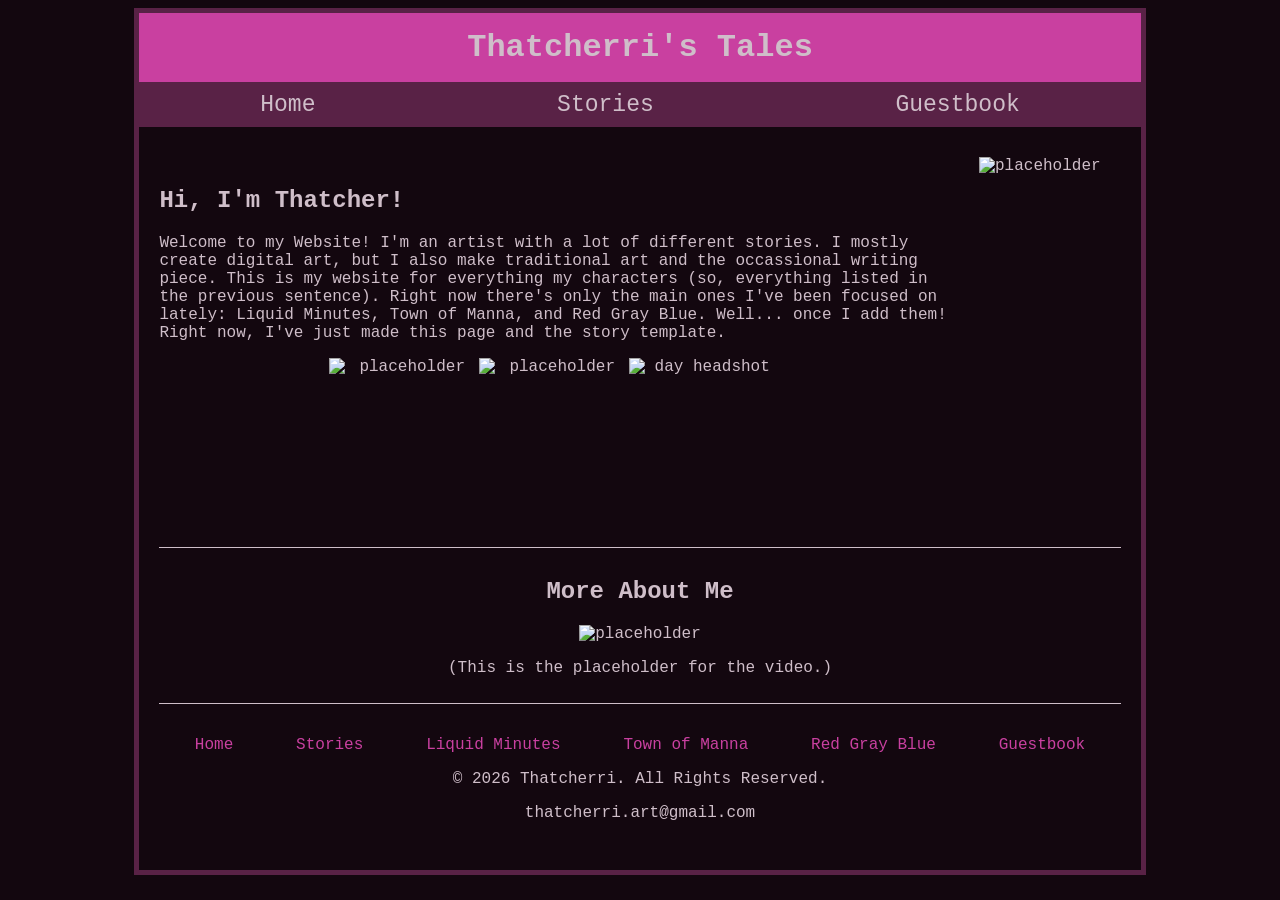
==== index.html @ 47929737 "Add files via upload" ====
<!DOCTYPE html>
<html lang="en" data-theme="dark">
    <head>
        <title>Thatcherri's Tales - Story Name</title>
        <meta charset="utf-8">
        <meta name="viewport" content="width=device-width, initial-scale=1.0">
        <link rel="stylesheet" href="styles.css">
    </head>
    <body><div id="wrapper">
        <header><h1><a href="index.html">Thatcherri's Tales</a></h1></header>

        <nav>
            <ul>
                <li><a href="index.html">Home</a></li>
                <li><a href="index.html">Stories</a></li>
                <li><a href="index.html">Guestbook</a></li>
            </ul>
        </nav>

        <main>
            <div class="container">
                <div class="content">
                    <h2> Hi, I'm Thatcher! </h2>
                    <p> Welcome to my Website! I'm an artist with a lot of different stories. I mostly create digital art, but I also make traditional art and the occassional writing piece. This is my website for everything my characters (so, everything listed in the previous sentence). Right now there's only the main ones I've been focused on lately: Liquid Minutes, Town of Manna, and Red Gray Blue. Well... once I add them! Right now, I've just made this page and the story template. </p>
                    <div class="gallery">
                        <img src="assets/day1.png" alt="placeholder">
                        <img src="assets/day2.png" alt="placeholder">
                        <img src="assets/day3.png" alt="day headshot">
                    </div>
                </div>

                <img class="long" src="assets/day-full.png" alt="placeholder">
            </div>

            <div class="container">
                <div id="vidplace" class="content">
                    <h2> More About Me </h2>
                    <img src="https://placehold.co/400x300" alt="placeholder">
                    <p> (This is the placeholder for the video.) </p>
                </div>
            </div>
        </main>

        <footer>
            <ul>
                <li><a href="index.html">Home</a></li>
                <li><a href="index.html">Stories</a></li>
                <li><a href="template.html">Liquid Minutes</a></li>
                <li><a href="template.html">Town of Manna</a></li>
                <li><a href="template.html">Red Gray Blue</a></li>
                <li><a href="index.html">Guestbook</a></li>
            </ul>
            <p>&copy; 2026 Thatcherri. All Rights Reserved.</p>
            <p>thatcherri.art@gmail.com</p>
        </footer>
    </div></body>
</html>
---- styles.css ----
/*I decided to use realtimecolors.com's Themes feature, in case I want to implement themes later.
  I'm not sure if this is in the scope for the class, so I've commented out light mode for the time being.
:root[data-theme="light"] {
  --text: #41303b;
  --background: #f8ecf4;
  --primary: #bf3696;
  --secondary: #dda6ca;
  --accent: #e01aa4;
}*/

:root[data-theme="dark"] {
  --text: #cfbec9;
  --background: #13070f;
  --primary: #c940a0;
  --secondary: #592246;
  --accent: #e51faa;
}

* {
    box-sizing: border-box;
}

/* Body */
body {
    background-color: var(--background);
    color: var(--text);
    /*I'm not sure whether there's any regulations on fonts, but I'm a big fan of Courier.*/
    font-family:'Courier New', Courier, monospace;
}

#wrapper {
    background-color: var(--secondary);
    background-repeat: no-repeat;
}

/* Headings */
h1 {
    margin-top: 0;
    margin-bottom: 0;
    /*I've included this here in case I decide to change the main font later.*/
    font-family:'Courier New', Courier, monospace;
    padding-top: 0.5em;
    padding-bottom: 0.5em;
}

/* Anchor */
a {
    text-decoration: none;
}

a:link {
    color: var(--text);
}

a:visited {
    color: var(--text);
}

a:hover {
    color: var(--primary);
}

/* Header */
header {
    background-color: var(--primary);
    text-align: center;
}

header a:hover {
    color: var(--secondary);
}

/* Nav */
nav {
    padding: 0;
    font-size: 120%;
    text-align: center;
}

nav ul {
    list-style-type: none;
    margin: 0;
    padding-left: 0;
    font-size: 1.2em;
}

nav li {
    border-bottom: 1px solid var(--text);
}

/* Main */
main {
    padding: 0px 20px;
    display: block;
    background-color: var(--background);
    overflow: auto;
}

.container {
    border-bottom: 1px solid var(--text);
}

/* Footer */
footer {
    padding: 2em;
    background-color: var(--background);
    text-align: center;
}

footer ul {
    list-style-type: none;
    margin: 0;
    padding-left: 0;
}

footer a:link {
    color: var(--primary);
}

footer a:visited {
    color: var(--primary);
}

footer a:hover {
    color: var(--text);
}

.container, .gallery, #vidplace{
    text-align: center;
}

.content {
    text-align: left;
}

.gallery img{
    width: 150px;
    height: 150px;
    object-fit: cover;
}

.container img{
    max-width: 100%;
}

/* Tablet */
@media (min-width: 600px){
    nav ul {
        display: flex;
        justify-content: space-around;
    }

    nav li {
        border-bottom: none;
    }

    footer ul {
        display: flex;
        flex-wrap: wrap;
        justify-content: space-around;
        gap: 1em;
    }

    .long {
        padding: 20px;
        height: 400px;
        object-fit: cover;
    }

    /* Gallery */
    @supports (display:flex){
        .gallery {
            display: flex;
            justify-content: center;
        }
    }
}

/* Computer */
@media (min-width: 1024px){
    #wrapper {
        margin: auto;
        width: 80%;
        border: 5px solid var(--secondary);
        /*This isn't visible on my current color scheme*/
        box-shadow: 5px 5px #13070f;
    }

    nav {
        padding-top: 0.5em;
        padding-bottom: 0.5em;
    }

    @supports (display:flex){
        /*main layout*/
        .container {
            display: flex;
            align-items: center;
            gap: 10px;
            padding: 10px 0px;
        }

        .content {
            flex: 1;
        }
    }
}
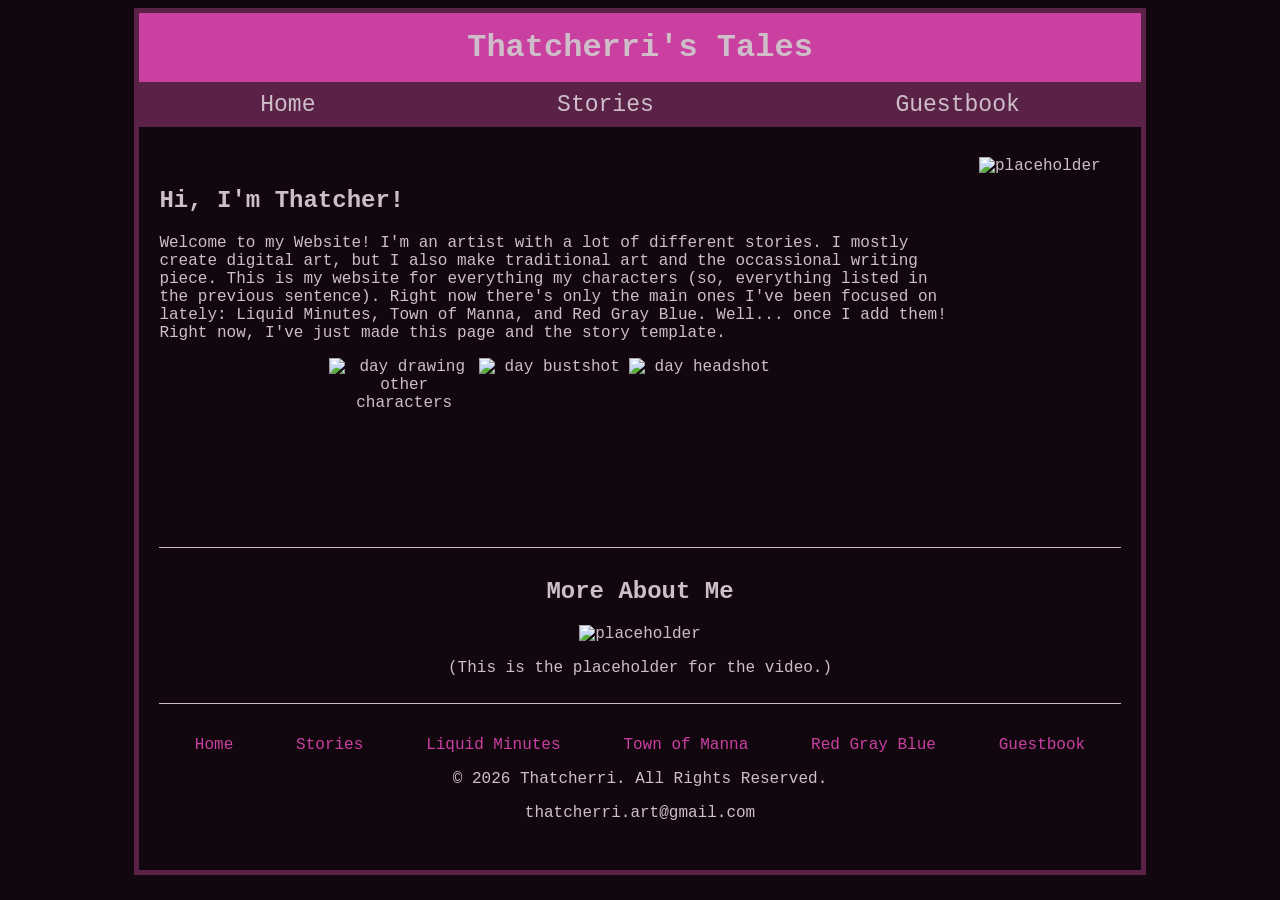
==== commit e2e85a87: "Add files via upload" ====
--- a/index.html
+++ b/index.html
@@ -23,8 +23,8 @@
                     <h2> Hi, I'm Thatcher! </h2>
                     <p> Welcome to my Website! I'm an artist with a lot of different stories. I mostly create digital art, but I also make traditional art and the occassional writing piece. This is my website for everything my characters (so, everything listed in the previous sentence). Right now there's only the main ones I've been focused on lately: Liquid Minutes, Town of Manna, and Red Gray Blue. Well... once I add them! Right now, I've just made this page and the story template. </p>
                     <div class="gallery">
-                        <img src="assets/day1.png" alt="placeholder">
-                        <img src="assets/day2.png" alt="placeholder">
+                        <img src="assets/day1.png" alt="day drawing other characters">
+                        <img src="assets/day2.png" alt="day bustshot">
                         <img src="assets/day3.png" alt="day headshot">
                     </div>
                 </div>
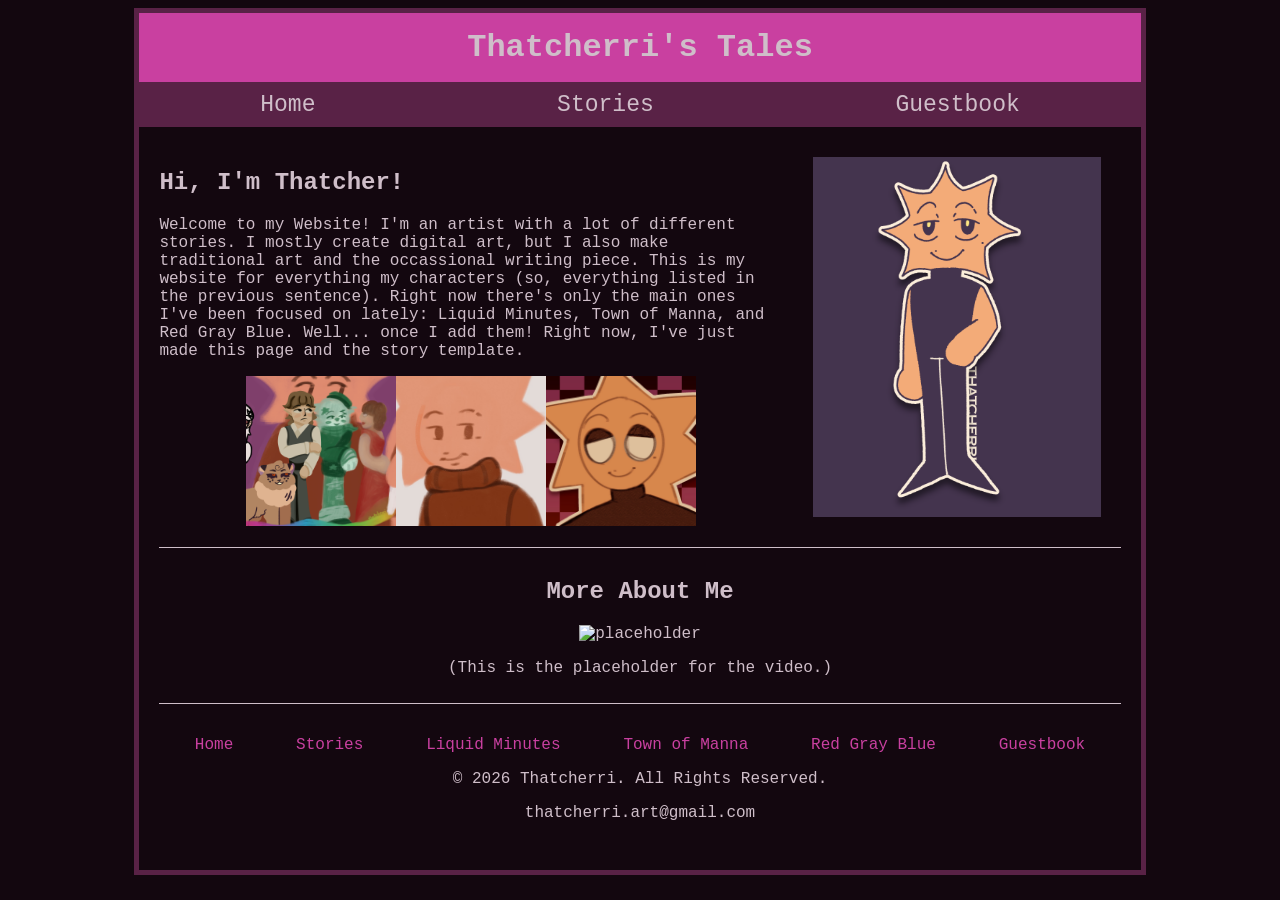
==== commit 0e02b8de: "Add files via upload" ====
--- a/index.html
+++ b/index.html
@@ -1,7 +1,7 @@
 <!DOCTYPE html>
 <html lang="en" data-theme="dark">
     <head>
-        <title>Thatcherri's Tales - Story Name</title>
+        <title>Thatcherri's Tales - Home</title>
         <meta charset="utf-8">
         <meta name="viewport" content="width=device-width, initial-scale=1.0">
         <link rel="stylesheet" href="styles.css">
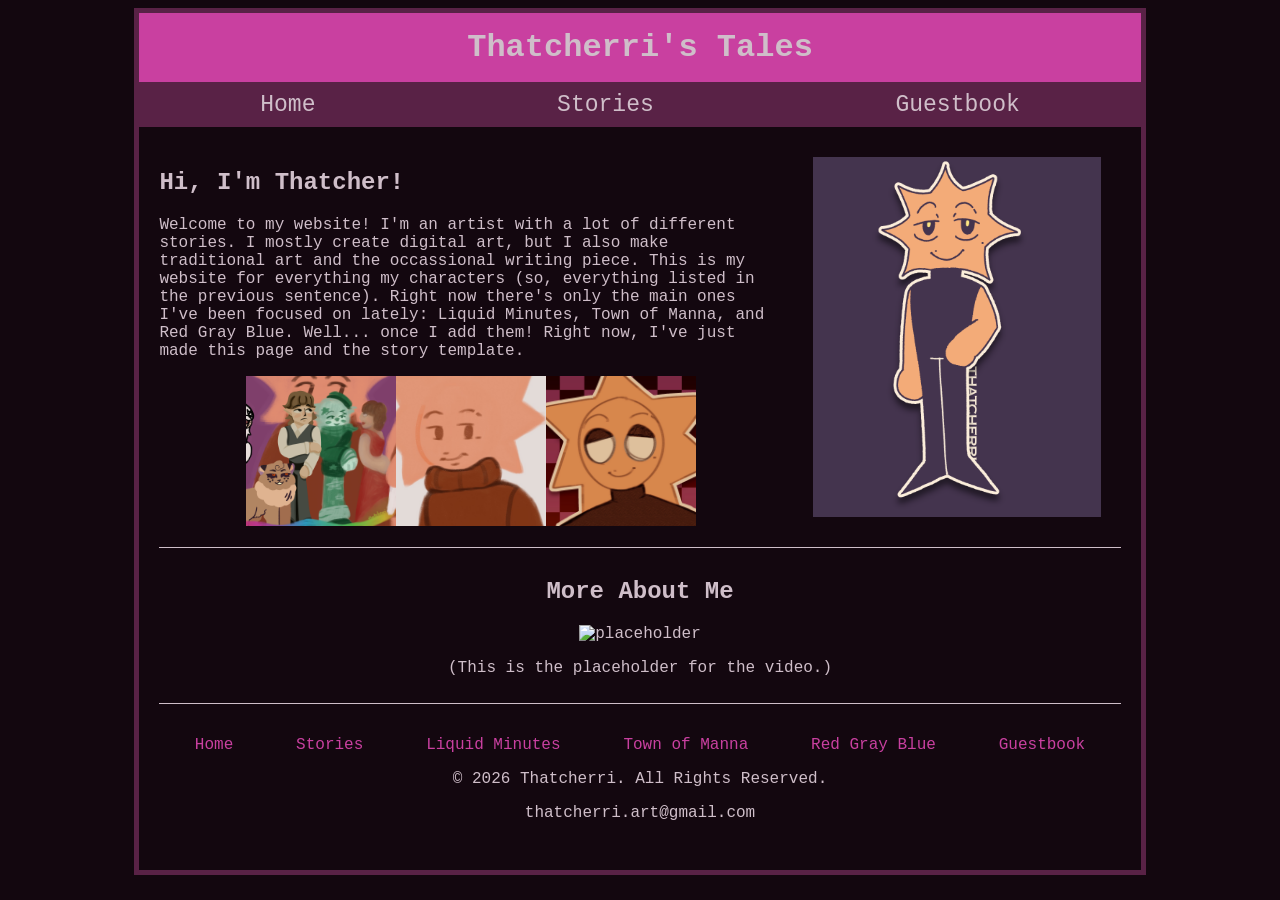
==== commit 8c53204e: "Add files via upload" ====
--- a/index.html
+++ b/index.html
@@ -21,7 +21,7 @@
             <div class="container">
                 <div class="content">
                     <h2> Hi, I'm Thatcher! </h2>
-                    <p> Welcome to my Website! I'm an artist with a lot of different stories. I mostly create digital art, but I also make traditional art and the occassional writing piece. This is my website for everything my characters (so, everything listed in the previous sentence). Right now there's only the main ones I've been focused on lately: Liquid Minutes, Town of Manna, and Red Gray Blue. Well... once I add them! Right now, I've just made this page and the story template. </p>
+                    <p> Welcome to my website! I'm an artist with a lot of different stories. I mostly create digital art, but I also make traditional art and the occassional writing piece. This is my website for everything my characters (so, everything listed in the previous sentence). Right now there's only the main ones I've been focused on lately: Liquid Minutes, Town of Manna, and Red Gray Blue. Well... once I add them! Right now, I've just made this page and the story template. </p>
                     <div class="gallery">
                         <img src="assets/day1.png" alt="day drawing other characters">
                         <img src="assets/day2.png" alt="day bustshot">
